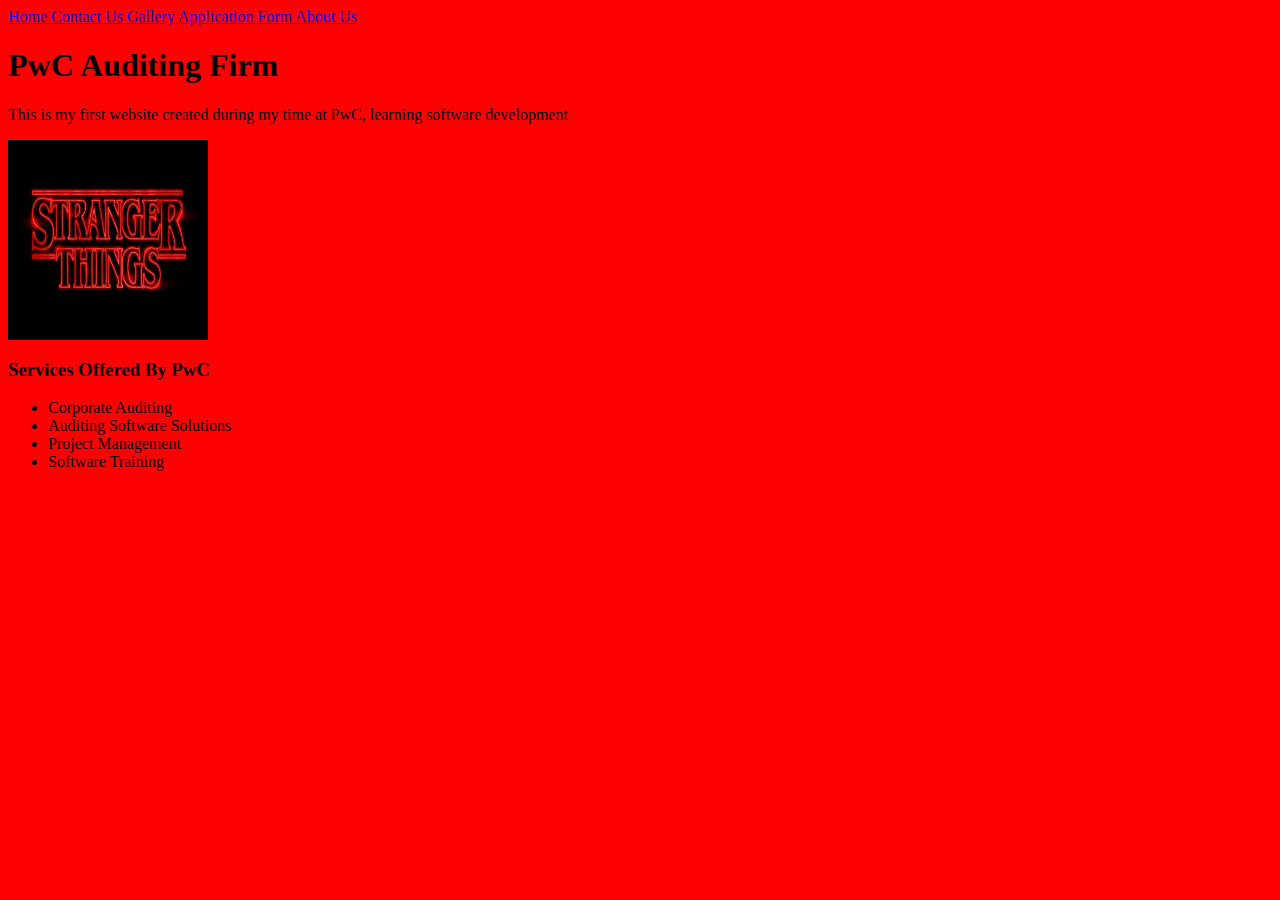
==== index.html @ 467386bf "first commit" ====
<html>

<head>
    <title> PwC Website </title>
</head>

<body style="background-color: red;">
    <a href="index.html"> Home </a>
    <a href="contactus.html"> Contact Us </a>
    <a href="gallery.html"> Gallery </a>
    <a href="applicationform.html">Application Form </a>
    <a href="aboutus.html"> About Us</a>
    <h1> PwC Auditing Firm</h1>
    <p> This is my first website created during my time at PwC, learning software development </p>
    <img src="pwc.jpg" width="200" height="200" alt="">
    <h3>Services Offered By PwC</h3>
    <ul>
        <li> Corporate Auditing </li>
        <li> Auditing Software Solutions </li>
        <li>  Project Management </li>
        <li> Software Training </li>
    </ul>
</body>

</html>
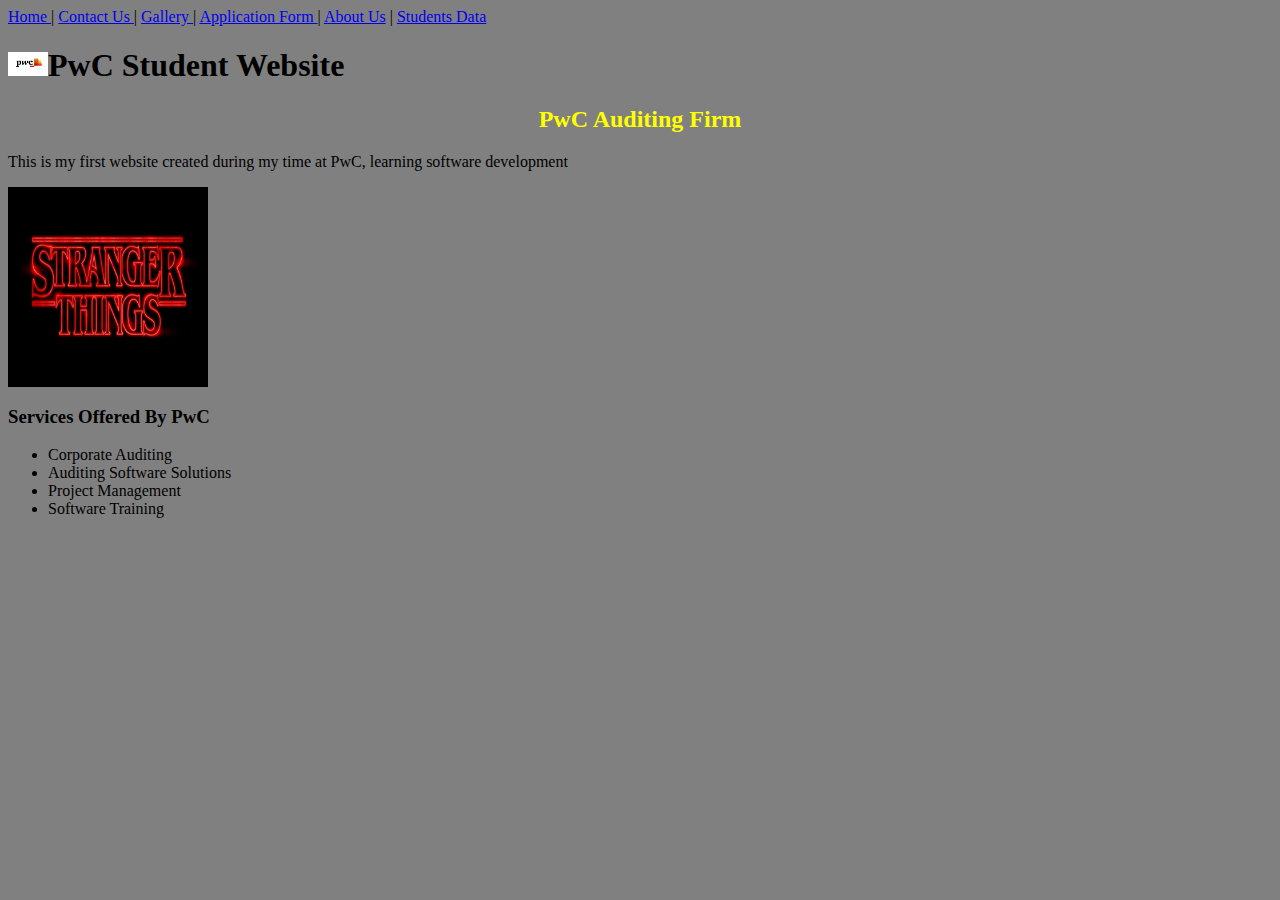
==== commit 8d39a91d: "second commit" ====
--- a/index.html
+++ b/index.html
@@ -2,15 +2,19 @@
 
 <head>
     <title> PwC Website </title>
+    <link rel="stylesheet" href="styles.css">
 </head>
 
-<body style="background-color: red;">
-    <a href="index.html"> Home </a>
-    <a href="contactus.html"> Contact Us </a>
-    <a href="gallery.html"> Gallery </a>
-    <a href="applicationform.html">Application Form </a>
-    <a href="aboutus.html"> About Us</a>
-    <h1> PwC Auditing Firm</h1>
+<body>
+    <a href="index.html"> Home </a> | 
+    <a href="contactus.html"> Contact Us </a> |
+    <a href="gallery.html"> Gallery </a> |
+    <a href="applicationform.html">Application Form </a> |
+    <a href="aboutus.html"> About Us</a> |
+    <a href="studentsdata.html"> Students Data</a>
+
+    <h1><span> <img src="pwc.png" alt="" style="width: 40px;"></span>PwC Student Website</h1>
+    <h2> PwC Auditing Firm</h2>
     <p> This is my first website created during my time at PwC, learning software development </p>
     <img src="pwc.jpg" width="200" height="200" alt="">
     <h3>Services Offered By PwC</h3>
--- a/styles.css
+++ b/styles.css
@@ -0,0 +1,12 @@
+body {
+    background-color: grey;
+}
+
+table, th, td {
+    border: 1px solid green ;
+}
+
+h2 {
+    text-align: center;
+    color: yellow;
+}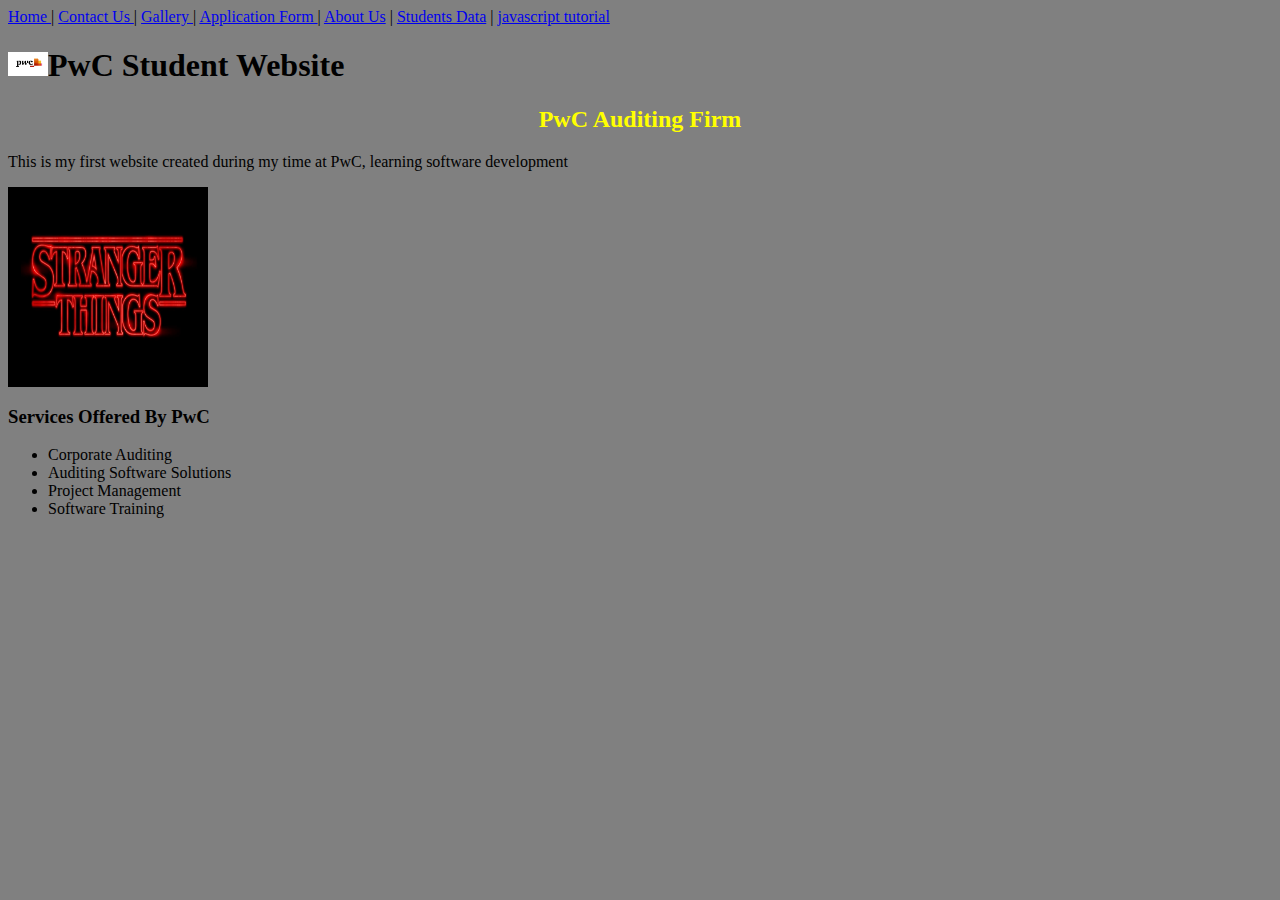
==== commit 30496570: "second assignment" ====
--- a/index.html
+++ b/index.html
@@ -11,7 +11,8 @@
     <a href="gallery.html"> Gallery </a> |
     <a href="applicationform.html">Application Form </a> |
     <a href="aboutus.html"> About Us</a> |
-    <a href="studentsdata.html"> Students Data</a>
+    <a href="studentsdata.html"> Students Data</a> |
+    <a href="javascripttutorial.html"> javascript tutorial</a>
 
     <h1><span> <img src="pwc.png" alt="" style="width: 40px;"></span>PwC Student Website</h1>
     <h2> PwC Auditing Firm</h2>
